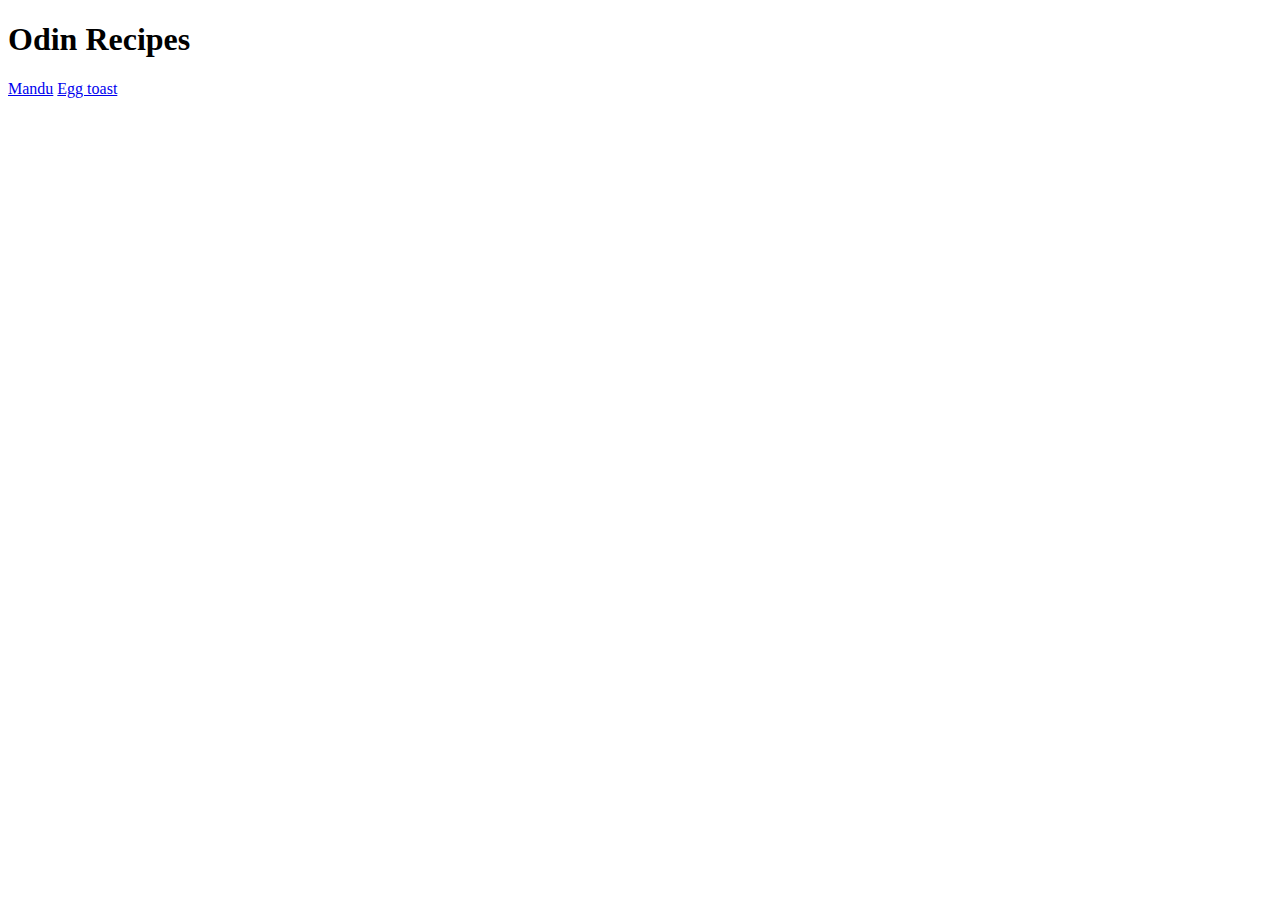
==== index.html @ 82df75d1 "Added images and new recipes" ====
<!DOCTYPE html>
<html lang="en">

<head>
    <meta charset="utf-8">
</head>

<body>
    <h1>Odin Recipes</h1>
    <a href="recipes/mandu.html">Mandu</a>
    <a href="recipes/egg toast.html">Egg toast</a>
</body>
</html>
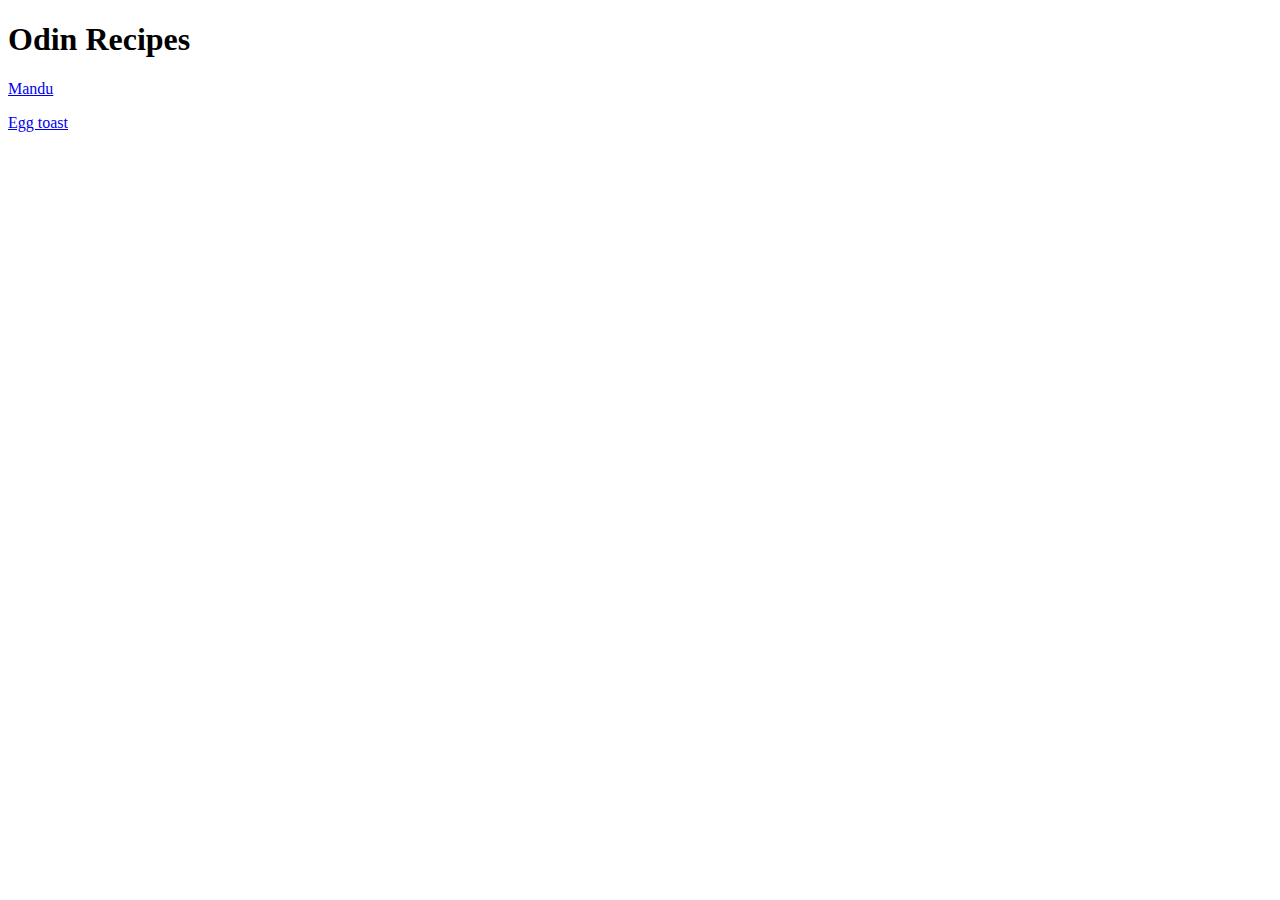
==== commit a60e6444: "Added CSS" ====
--- a/index.html
+++ b/index.html
@@ -3,11 +3,12 @@
 
 <head>
     <meta charset="utf-8">
+    <link rel="stylesheet" href="style.css">
 </head>
 
 <body>
     <h1>Odin Recipes</h1>
-    <a href="recipes/mandu.html">Mandu</a>
-    <a href="recipes/egg toast.html">Egg toast</a>
+    <p class="recipe"><a href="recipes/mandu.html">Mandu</a></p>
+    <p class="recipe"><a href="recipes/egg toast.html">Egg toast</a></p>
 </body>
 </html>--- a/style.css
+++ b/style.css
@@ -0,0 +1,3 @@
+.recipe {
+    align: center;
+}